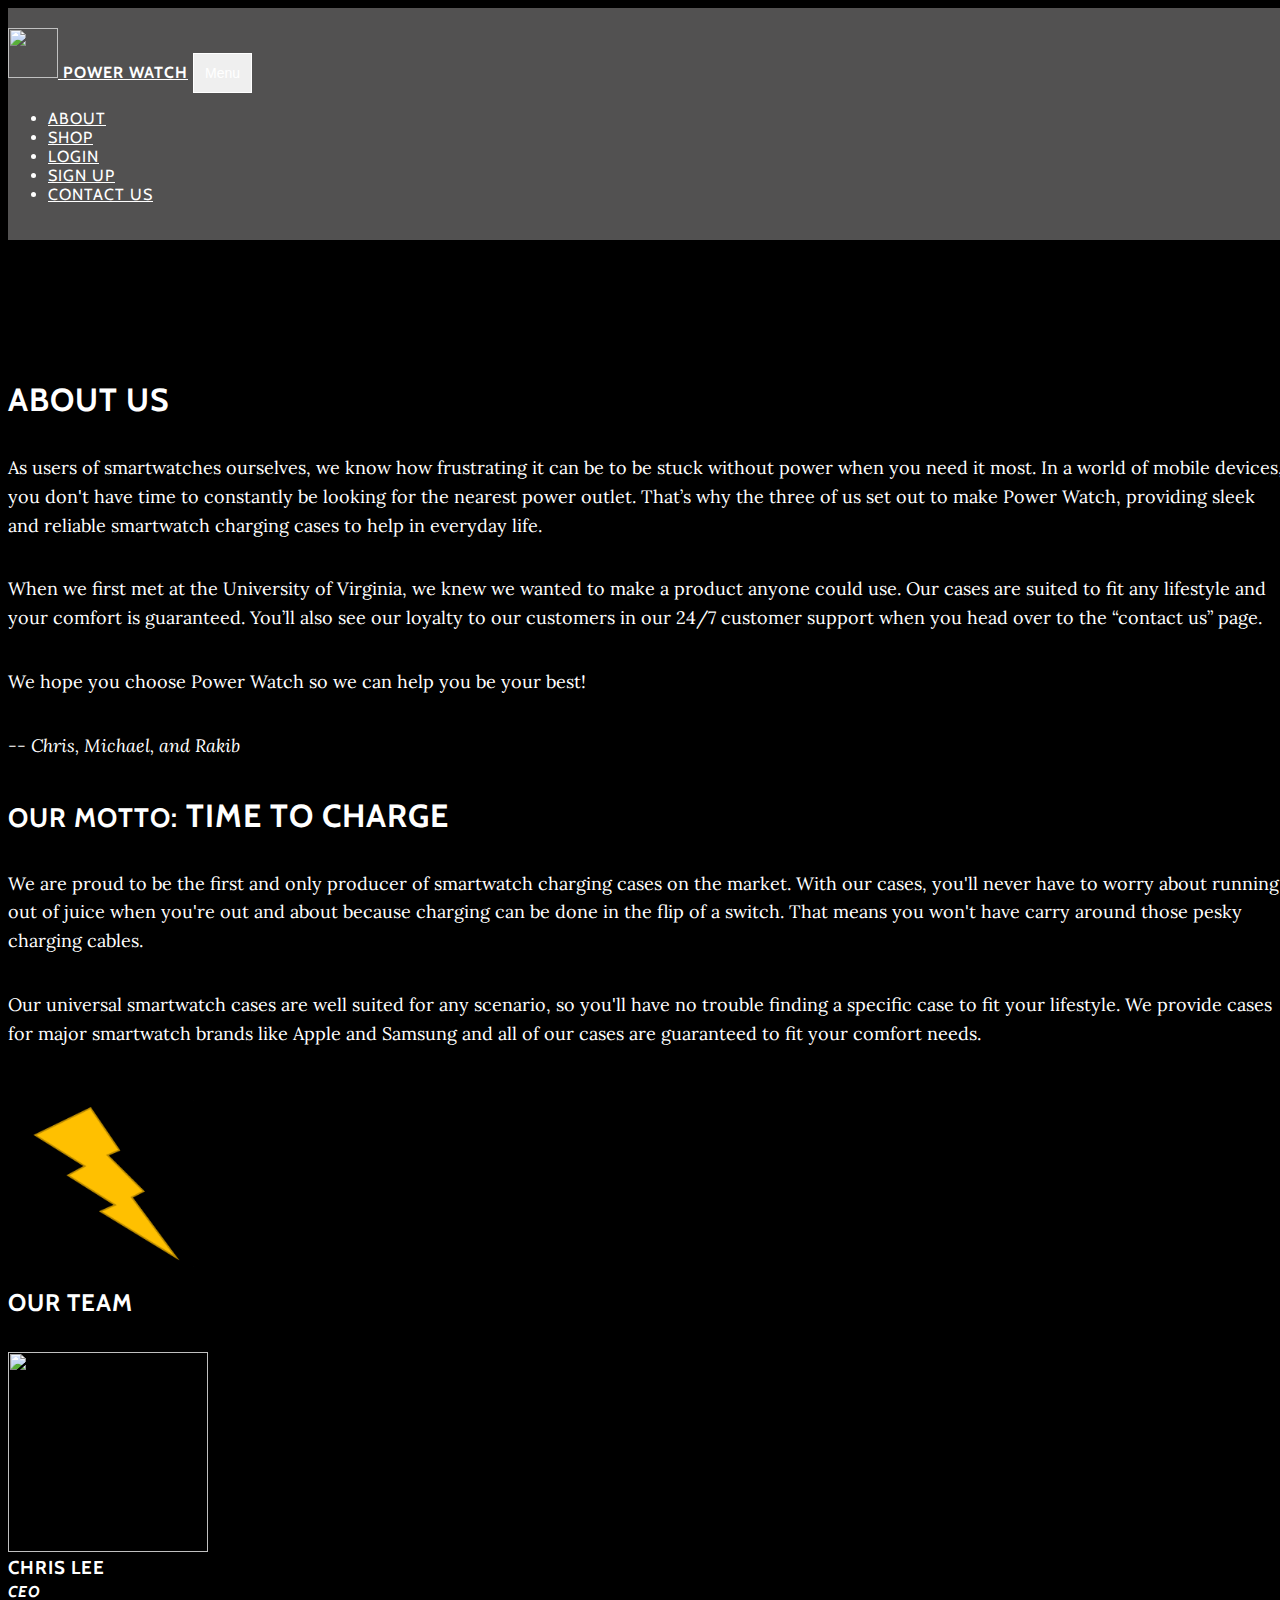
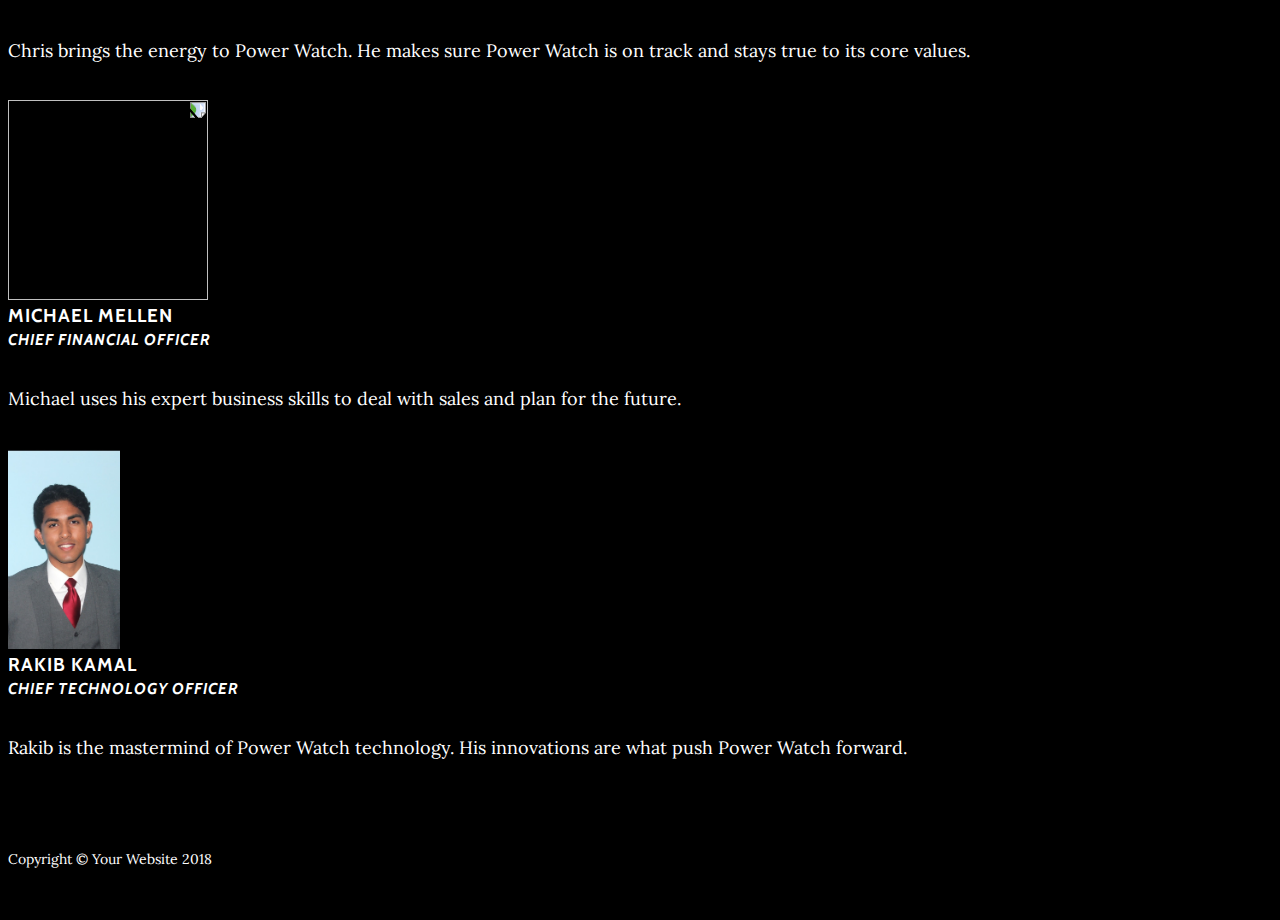
==== AboutUs.html @ d8da1f4e "minor text edits" ====
<!DOCTYPE html>
<html lang="en">
  <head>
   <meta charset="utf-8">
    <meta name="viewport" content="width=device-width, initial-scale=1, shrink-to-fit=no">
    <meta name="description" content="">
    <meta name="author" content="">

    <title>About Us</title>

    <!-- Bootstrap core CSS -->
    <link href="vendor/bootstrap/css/bootstrap.min.css" rel="stylesheet">

    <!-- Custom fonts for this template -->
    <link href="vendor/font-awesome/css/font-awesome.min.css" rel="stylesheet" type="text/css">
    <link href="https://fonts.googleapis.com/css?family=Lora:400,700,400italic,700italic" rel="stylesheet" type="text/css">
    <link href='https://fonts.googleapis.com/css?family=Cabin:700' rel='stylesheet' type='text/css'>

    <!-- Custom styles for this template -->
    <link href="css/grayscale.css" rel="stylesheet">

  </head>

  <body>
    <!-- Navigation -->
    <nav class="navbar navbar-expand-lg navbar-light fixed-top" id="mainNav" style="background-color: #525151">
      <div class="container">
        <a class="navbar-brand js-scroll-trigger" href="index.html"><img src="img/logo.png" alt="" height="50" width="50"> Power Watch</a>
        <button class="navbar-toggler navbar-toggler-right" type="button" data-toggle="collapse" data-target="#navbarResponsive" aria-controls="navbarResponsive" aria-expanded="false" aria-label="Toggle navigation">
          Menu
          <i class="fa fa-bars"></i>
        </button>
        <div class="collapse navbar-collapse" id="navbarResponsive">
          <ul class="navbar-nav ml-auto">
            <li class="nav-item">
              <a class="nav-link js-scroll-trigger" href="AboutUs.html">About</a>
            </li>
            <li class="nav-item">
              <a class="nav-link js-scroll-trigger" href="Shoppage.html">Shop</a>
            </li>
            <li class="nav-item">
              <a class="nav-link js-scroll-trigger" href="signIn.html">Login</a>
            </li>
            <li class="nav-item">
              <a class="nav-link js-scroll-trigger" href="signUp.html">Sign Up</a>
            </li>
            <li class="nav-item">
              <a class="nav-link js-scroll-trigger" href="contactUs.html">Contact Us</a>
            </li>
          </ul>
        </div>
      </div>
    </nav>
    <!-- End of Navigation-->


    <!-- Page Content -->
    <div class="container" style="padding-top: 100px">
      <!-- Introduction Row -->
      <h1 class="my-4" style="padding: 40px 0px 0px 0px">About Us
      </h1>
      <p>As users of smartwatches ourselves, we know how frustrating it can be to be stuck without power when you need it most. In a world of mobile devices, you don't have time to constantly be looking for the nearest power outlet. That’s why the three of us set out to make Power Watch, providing sleek and reliable smartwatch charging cases to help in everyday life.</p>

  <p>When we first met at the University of Virginia, we knew we wanted to make a product anyone could use. Our cases are suited to fit any lifestyle and your comfort is guaranteed. You’ll also see our loyalty to our customers in our 24/7 customer support when you head over to the “contact us” page.</p>

  <p>We hope you choose Power Watch so we can help you be your best!</p>

  <p><i>-- Chris, Michael, and Rakib</i></p>

  <h1 class="my-4"><small>Our Motto:</small> Time to Charge</h1>

    <p>We are proud to be the first and only producer of smartwatch charging cases on the market. With our cases, you'll never have to worry about running out of juice when you're out and about because charging can be done in the flip of a switch. That means you won't have carry around those pesky charging cables.</p>

    <p>Our universal smartwatch cases are well suited for any scenario, so you'll have no trouble finding a specific case to fit your lifestyle. We provide cases for major smartwatch brands like Apple and Samsung and all of our cases are guaranteed to fit your comfort needs.</p>

  <div class="text-center">
    <img src="img/logo.PNG" style="width:200px;height:200px">
  </div>
      <!-- Team Members Row -->
      <div class="row">
        <div class="col-lg-12">
          <h2 class="my-4">Our Team</h2>
        </div>
        <div class="col-lg-4 col-sm-6 text-center mb-4">
          <img class="rounded-circle img-fluid d-block mx-auto" src="img/Chris.jpg" alt="" style="width: 200px;height: 200px">
          <h3>Chris Lee<br><small><i>CEO</i></small>
          </h3>
          <p>Chris brings the energy to Power Watch. He makes sure Power Watch is on track and stays true to its core values.</p>
        </div>

        <div class="col-lg-4 col-sm-6 text-center mb-4">
          <img class="rounded-circle img-fluid d-block mx-auto" src="img/Mellen.jpg" alt="" style="width:200px;height:200px;transform: rotate(90deg);">
          <h3>Michael Mellen<br><small><i>Chief Financial Officer</i></small>
          </h3>
          <p>Michael uses his expert business skills to deal with sales and plan for the future.</p>
        </div>

        <div class="col-lg-4 col-sm-6 text-center mb-4">
          <img class="rounded-circle img-fluid d-block mx-auto" src="img/Rakib.jpg" alt="" style="max-width:200px; max-height:200px;">
          <h3>Rakib Kamal<br><small><i>Chief Technology Officer</i></small>
          </h3>
          <p>Rakib is the mastermind of Power Watch technology. His innovations are what push Power Watch forward.</p>
        </div>
      </div>
    </div>
    <!-- /.container -->

    <!-- Footer -->
    <footer class="py-5 bg-dark">
      <div class="container">
        <p class="m-0 text-center text-white">Copyright &copy; Your Website 2018</p>
      </div>
      <!-- /.container -->
    </footer>

    <!-- Bootstrap core JavaScript -->
    <script src="vendor/jquery/jquery.min.js"></script>
    <script src="vendor/bootstrap/js/bootstrap.bundle.min.js"></script>
  </body>
</html>
---- css/grayscale.css ----
body {
  font-family: 'Lora', 'Helvetica Neue', Helvetica, Arial, sans-serif;
  position: relative;
  width: 100%;
  height: 100%;
  color: white;
  background-color: black;
}

html {
  width: 100%;
  height: 100%;
}

h1,
h2,
h3,
h4,
h5,
h6 {
  font-family: 'Cabin', 'Helvetica Neue', Helvetica, Arial, sans-serif;
  font-weight: 700;
  margin: 0 0 35px;
  letter-spacing: 1px;
  text-transform: uppercase;
}

p {
  font-size: 16px;
  line-height: 1.5;
  margin: 0 0 25px;
}

@media (min-width: 768px) {
  p {
    font-size: 18px;
    line-height: 1.6;
    margin: 0 0 35px;
  }
}

a {
  -webkit-transition: all 0.2s ease-in-out;
  -moz-transition: all 0.2s ease-in-out;
  transition: all 0.2s ease-in-out;
  color: #42DCA3;
}

a:focus, a:hover {
  text-decoration: none;
  color: #1d9b6c;
}

div.container-sign {
  margin: auto;
  width: 80%;
  background-color: #4a4642;
  border-style: solid;
  border-color: white;
  border-width: 1px;
  padding: 10px;
  -moz-box-shadow: 0 0 30px 5px #999;
  -webkit-box-shadow: 0 0 30px 5px #999;
  position: relative;
  top: 50%;
  transform: translateY(-95%);
}

body.sign-bg {
  background-image: url("../img/Watch.jpg");
}
#mainNav {
  font-family: 'Cabin', 'Helvetica Neue', Helvetica, Arial, sans-serif;
  margin-bottom: 0;
  text-transform: uppercase;
  border-bottom: 1px solid rgba(255, 255, 255, 0.3);
  background-color: black;
}

#mainNav .navbar-toggler {
  font-size: 14px;
  padding: 11px;
  color: white;
  border: 1px solid white;
}

#mainNav .navbar-brand {
  font-weight: 700;
}

#mainNav a {
  color: white;
}

#mainNav .navbar-nav .nav-item {
  -webkit-transition: background 0.3s ease-in-out;
  -moz-transition: background 0.3s ease-in-out;
  transition: background 0.3s ease-in-out;
}

#mainNav .navbar-nav .nav-item:hover {
  color: fade(white, 80%);
  outline: none;
  background-color: transparent;
}

#mainNav .navbar-nav .nav-item:active, #mainNav .navbar-nav .nav-item:focus {
  outline: none;
  background-color: transparent;
}

@media (min-width: 992px) {
  #mainNav {
    padding-top: 20px;
    padding-bottom: 20px;
    -webkit-transition: background 0.3s ease-in-out, padding-top 0.3s ease-in-out, padding-bottom 0.3s;
    -moz-transition: background 0.3s ease-in-out, padding-top 0.3s ease-in-out, padding-bottom 0.3s;
    transition: background 0.3s ease-in-out, padding-top 0.3s ease-in-out, padding-bottom 0.3s;
    letter-spacing: 1px;
    border-bottom: none;
    background: transparent;
  }
  #mainNav.navbar-shrink {
    padding-top: 10px;
    padding-bottom: 10px;
    border-bottom: 1px solid rgba(255, 255, 255, 0.3);
    background: black;
  }
  #mainNav .nav-link.active {
    outline: none;
    background-color: rgba(255, 255, 255, 0.3);
  }
  #mainNav .nav-link.active:hover {
    color: white;
  }
}

.masthead {
  display: table;
  width: 100%;
  height: auto;
  padding: 200px 0;
  text-align: center;
  color: white;
  background: url("../img/power2.jpg") no-repeat bottom center scroll;
  background-color: black;
  -webkit-background-size: cover;
  -moz-background-size: cover;
  -o-background-size: cover;
  background-size: cover;
}

.masthead .intro-body {
  display: table-cell;
  vertical-align: middle;
}

.masthead .intro-body .brand-heading {
  font-size: 40px;
}

.masthead .intro-body .intro-text {
  font-size: 18px;
}

@media (min-width: 768px) {
  .masthead {
    height: 100%;
    padding: 0;
  }
  .masthead .intro-body .brand-heading {
    font-size: 70px;
  }
  .masthead .intro-body .intro-text {
    font-size: 22px;
  }
}

.btn-circle {
  font-size: 26px;
  width: 55px;
  height: 55px;
  margin-top: 15px;
  line-height: 45px;
  -webkit-transition: background 0.3s ease-in-out;
  -moz-transition: background 0.3s ease-in-out;
  transition: background 0.3s ease-in-out;
  color: white;
  border: 2px solid white;
  border-radius: 100% !important;
  background: transparent;
}

.btn-circle:focus, .btn-circle:hover {
  color: white;
  outline: none;
  background: rgba(255, 255, 255, 0.1);
}

.content-section {
  padding-top: 150px;
  padding-bottom: 150px;
}

.download-section {
  color: white;
  background: url("../img/apple.jpg") no-repeat center center scroll;
  background-color: black;
  -webkit-background-size: cover;
  -moz-background-size: cover;
  -o-background-size: cover;
  background-size: cover;
}

#map {
  width: 100%;
  height: 300px;
}

@media (min-width: 992px) {
  .content-section {
    padding-top: 200px;
    padding-bottom: 200px;
  }
  #map {
    height: 350px;
  }
}

.btn {
  font-family: 'Cabin', 'Helvetica Neue', Helvetica, Arial, sans-serif;
  font-weight: 400;
  -webkit-transition: all 0.3s ease-in-out;
  -moz-transition: all 0.3s ease-in-out;
  transition: all 0.3s ease-in-out;
  text-transform: uppercase;
  border-radius: 0;
}

.btn-default {
  color: #42DCA3;
  border: 1px solid #42DCA3;
  background-color: transparent;
}

.btn-default:focus, .btn-default:hover {
  color: black;
  border: 1px solid #42DCA3;
  outline: none;
  background-color: #42DCA3;
}

ul.banner-social-buttons {
  margin-top: 0;
}

@media (max-width: 1199px) {
  ul.banner-social-buttons {
    margin-top: 15px;
  }
}

@media (max-width: 767px) {
  ul.banner-social-buttons li {
    display: block;
    margin-bottom: 20px;
    padding: 0;
  }
  ul.banner-social-buttons li:last-child {
    margin-bottom: 0;
  }
}

footer {
  padding: 50px 0;
}

footer p {
  font-size: 14px;
  margin: 0;
}

::-moz-selection {
  background: #fcfcfc;
  background: rgba(255, 255, 255, 0.2);
  text-shadow: none;
}

::selection {
  background: #fcfcfc;
  background: rgba(255, 255, 255, 0.2);
  text-shadow: none;
}

img::selection {
  background: transparent;
}

img::-moz-selection {
  background: transparent;
}
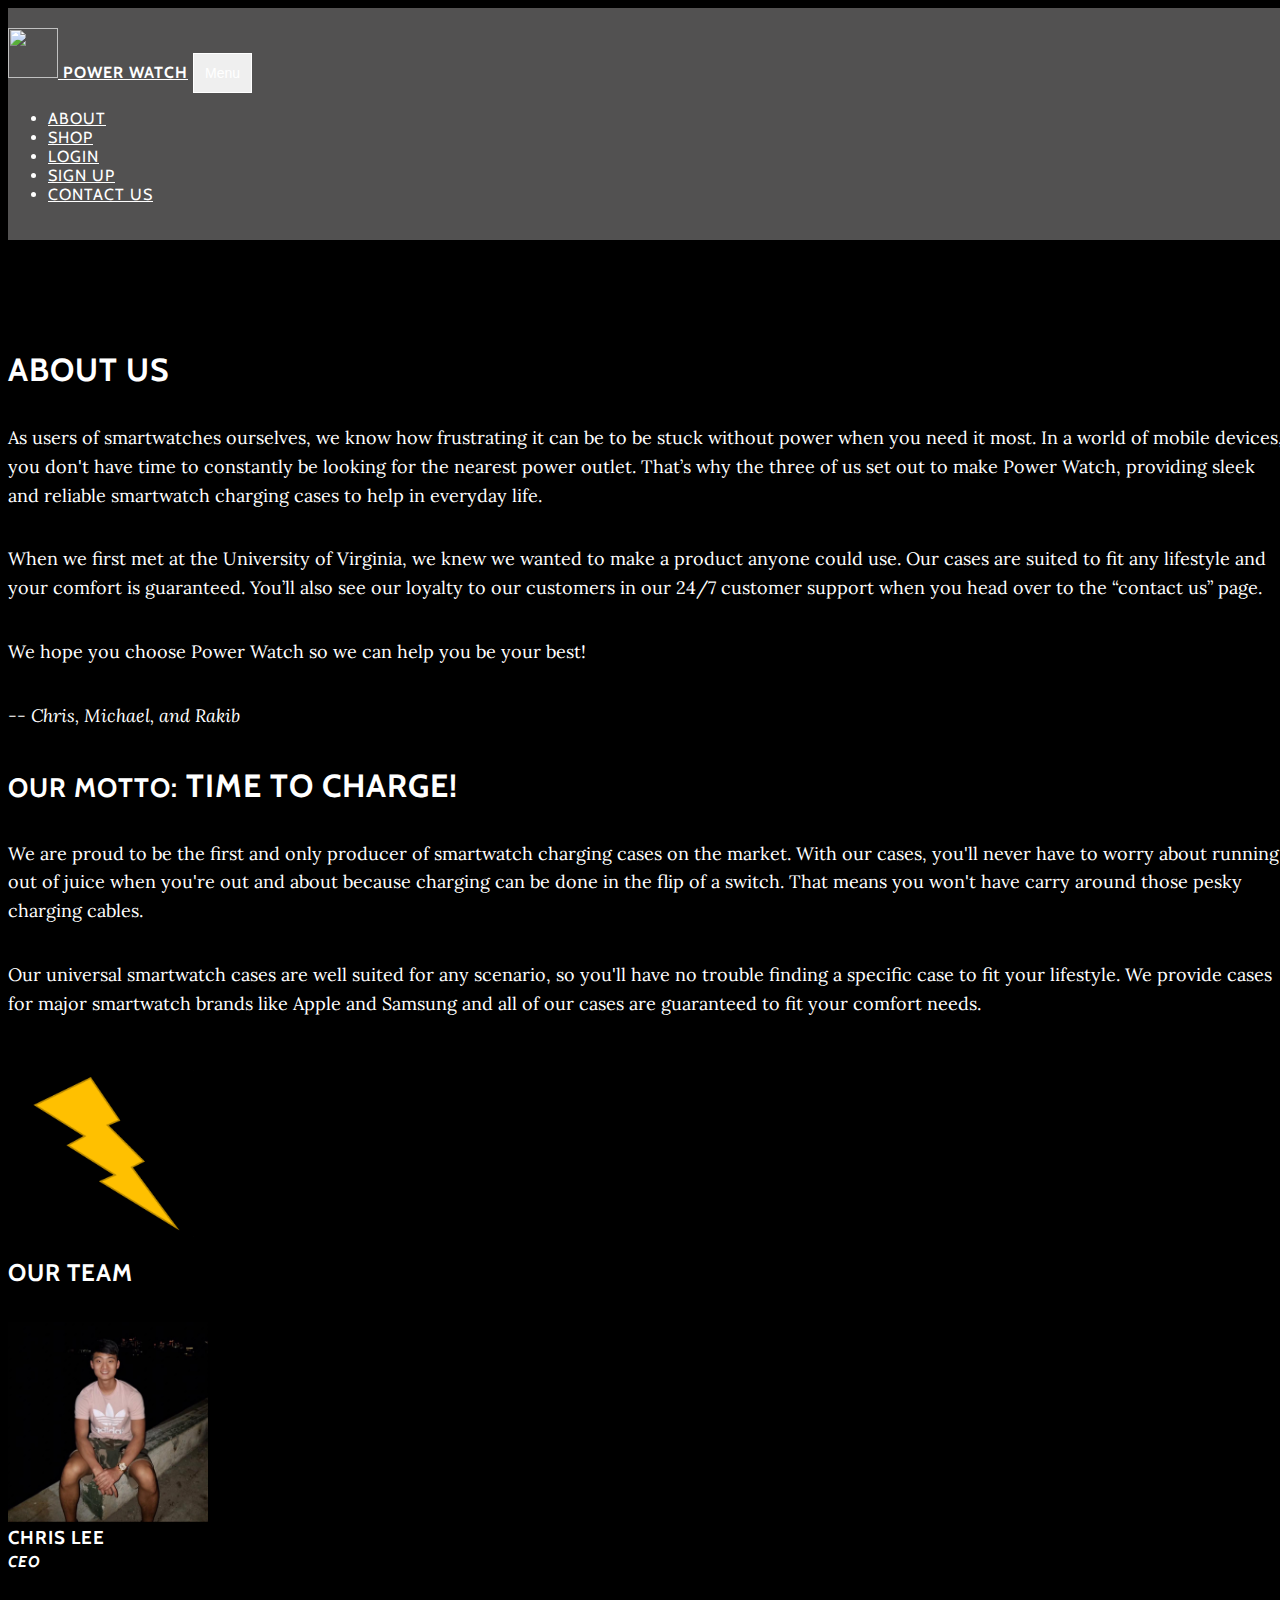
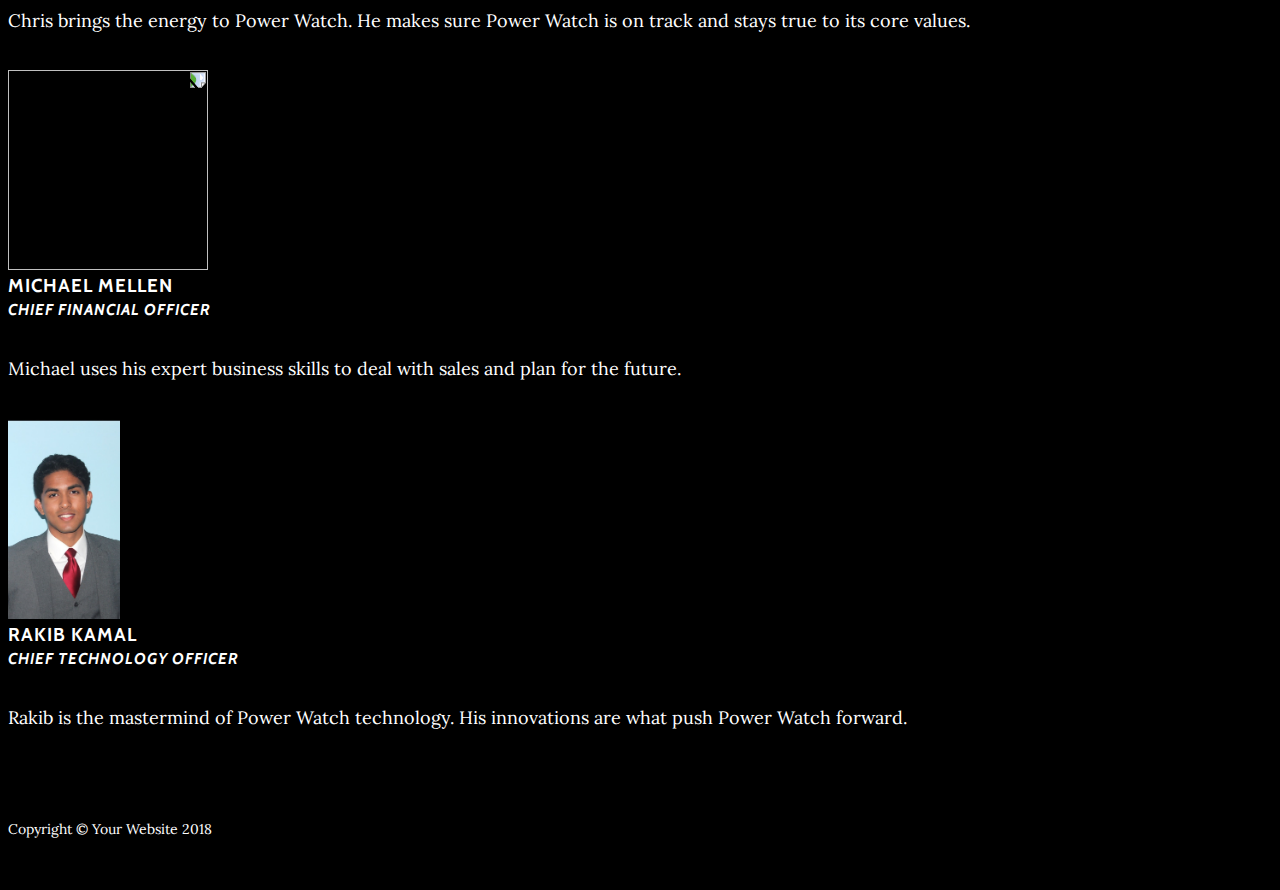
==== commit 1fa5d723: "Added Chris picture" ====
--- a/AboutUs.html
+++ b/AboutUs.html
@@ -57,7 +57,7 @@
     <!-- Page Content -->
     <div class="container" style="padding-top: 100px">
       <!-- Introduction Row -->
-      <h1 class="my-4" style="padding: 40px 0px 0px 0px">About Us
+      <h1 class="my-4" style="padding: 10px 0px 0px 0px">About Us
       </h1>
       <p>As users of smartwatches ourselves, we know how frustrating it can be to be stuck without power when you need it most. In a world of mobile devices, you don't have time to constantly be looking for the nearest power outlet. That’s why the three of us set out to make Power Watch, providing sleek and reliable smartwatch charging cases to help in everyday life.</p>
 
@@ -67,7 +67,7 @@
 
   <p><i>-- Chris, Michael, and Rakib</i></p>
 
-  <h1 class="my-4"><small>Our Motto:</small> Time to Charge</h1>
+  <h1 class="my-4"><small>Our Motto:</small> Time to Charge!</h1>
 
     <p>We are proud to be the first and only producer of smartwatch charging cases on the market. With our cases, you'll never have to worry about running out of juice when you're out and about because charging can be done in the flip of a switch. That means you won't have carry around those pesky charging cables.</p>
 
@@ -82,7 +82,7 @@
           <h2 class="my-4">Our Team</h2>
         </div>
         <div class="col-lg-4 col-sm-6 text-center mb-4">
-          <img class="rounded-circle img-fluid d-block mx-auto" src="img/Chris.jpg" alt="" style="width: 200px;height: 200px">
+          <img class="rounded-circle img-fluid d-block mx-auto" src="img/Lee.jpg" alt="" style="width: 200px;height: 200px">
           <h3>Chris Lee<br><small><i>CEO</i></small>
           </h3>
           <p>Chris brings the energy to Power Watch. He makes sure Power Watch is on track and stays true to its core values.</p>
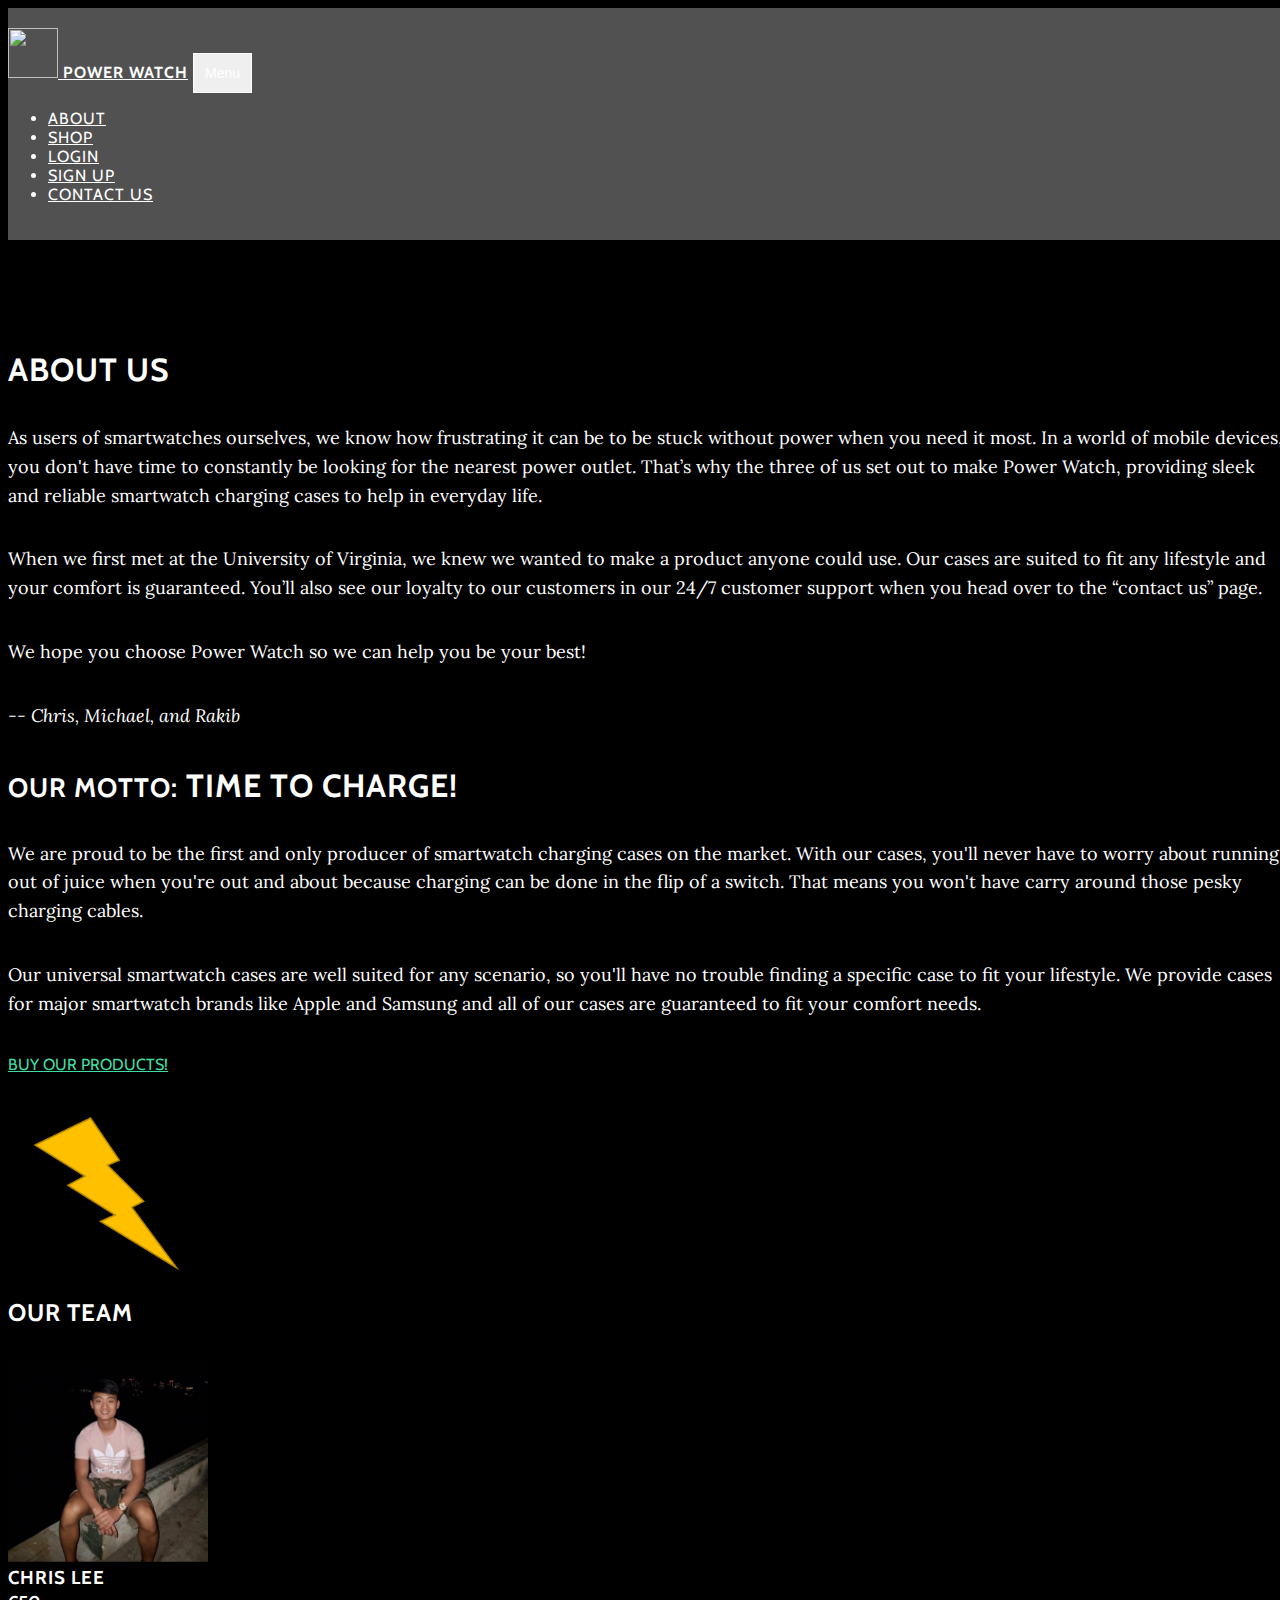
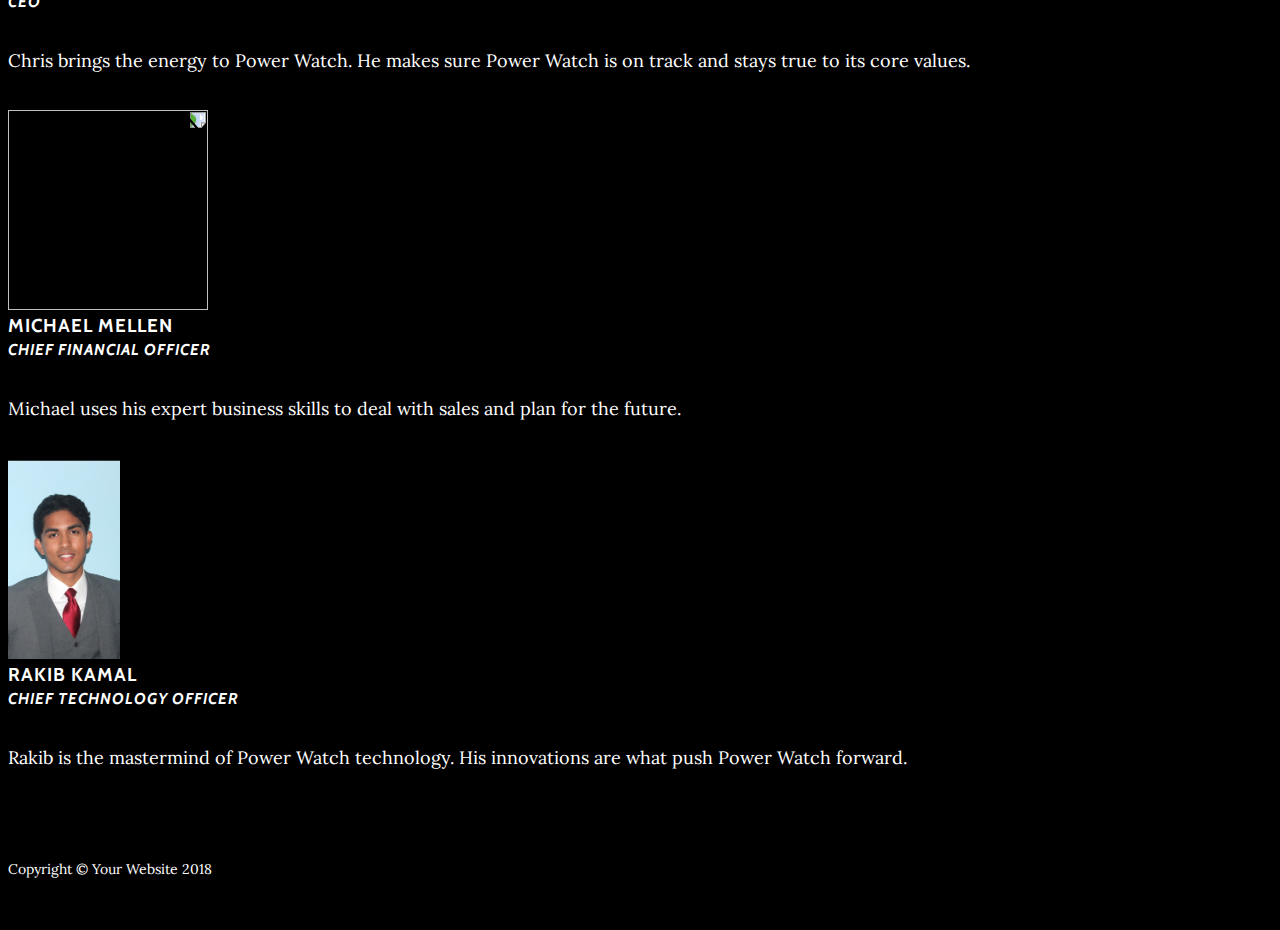
==== commit 57ebf82f: "Added button on About page, changed CSS for COntact" ====
--- a/AboutUs.html
+++ b/AboutUs.html
@@ -74,6 +74,9 @@
     <p>Our universal smartwatch cases are well suited for any scenario, so you'll have no trouble finding a specific case to fit your lifestyle. We provide cases for major smartwatch brands like Apple and Samsung and all of our cases are guaranteed to fit your comfort needs.</p>
 
   <div class="text-center">
+  	<a class="btn btn-primary" href="Shoppage.html">Buy our Products!</a>
+  	<br/>
+  	<br/>
     <img src="img/logo.PNG" style="width:200px;height:200px">
   </div>
       <!-- Team Members Row -->
--- a/css/grayscale.css
+++ b/css/grayscale.css
@@ -65,6 +65,20 @@
   top: 50%;
   transform: translateY(-95%);
 }
+div.container-contact {
+  margin: auto;
+  width: 80%;
+  background-color: #4a4642;
+  border-style: solid;
+  border-color: white;
+  border-width: 1px;
+  padding: 10px;
+  -moz-box-shadow: 0 0 30px 5px #999;
+  -webkit-box-shadow: 0 0 30px 5px #999;
+  position: relative;
+  top: 50%;
+  transform: translateY(-95%);
+}
 
 body.sign-bg {
   background-image: url("../img/Watch.jpg");
